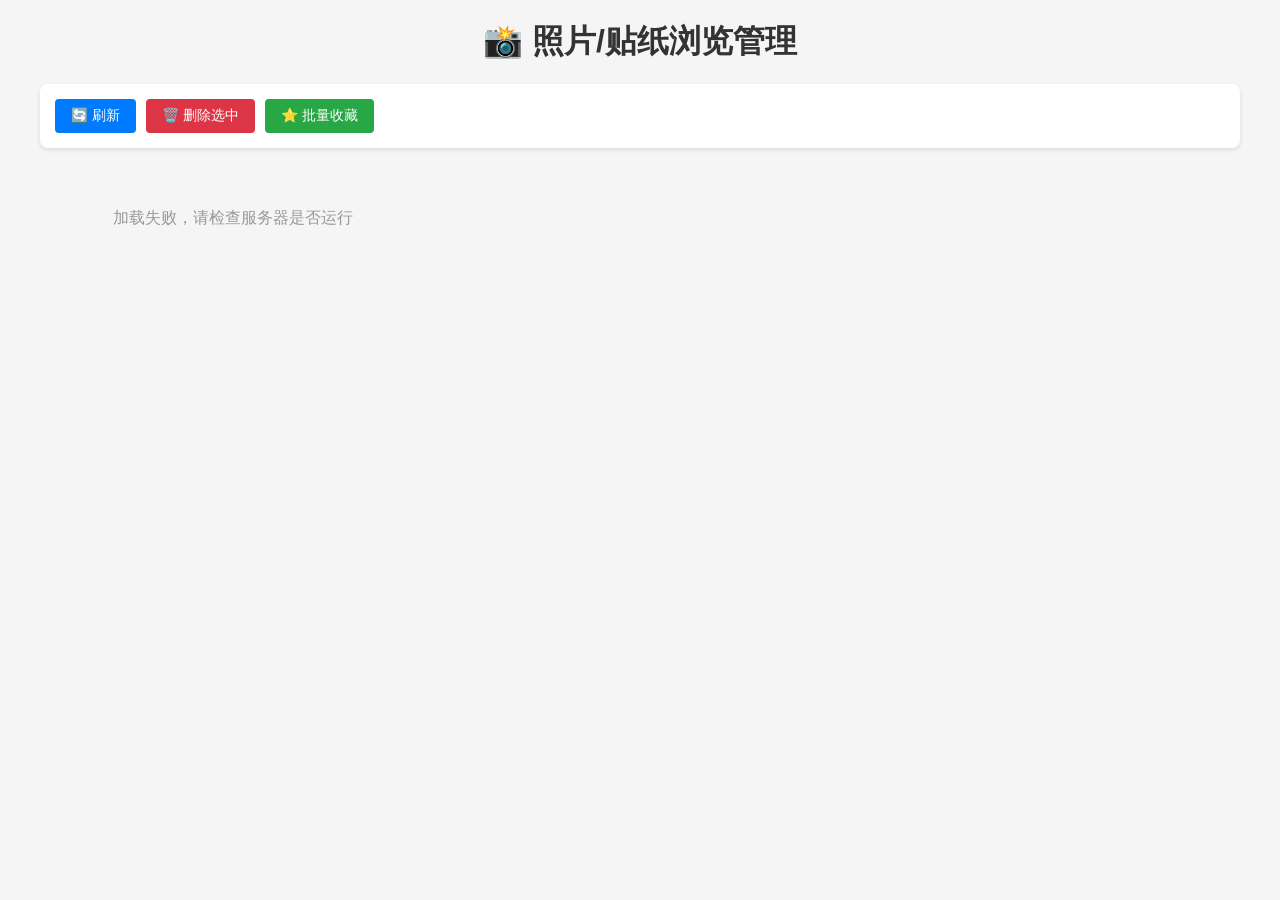
==== browse.html @ d6bfc60f "提交初版" ====
<!DOCTYPE html>
<html lang="zh-CN">
<head>
    <meta charset="UTF-8">
    <meta name="viewport" content="width=device-width, initial-scale=1.0">
    <title>照片/贴纸浏览管理</title>
    <link rel="stylesheet" href="browse-style.css">
    <style>
        * {
            margin: 0;
            padding: 0;
            box-sizing: border-box;
        }

        body {
            font-family: -apple-system, BlinkMacSystemFont, 'Segoe UI', 'Microsoft YaHei', sans-serif;
            background: #f5f5f5;
            padding: 20px;
        }

        
    </style>
</head>
<body>
    <div class="container">
        <h1>📸 照片/贴纸浏览管理</h1>
        
        <div class="toolbar">
            <button class="btn btn-primary" onclick="refreshData()">🔄 刷新</button>
            <button class="btn btn-danger" onclick="deleteSelected()">🗑️ 删除选中</button>
            <button class="btn btn-success" onclick="batchFavorite()">⭐ 批量收藏</button>
        </div>

        <div class="photo-grid" id="photoGrid">
            <div class="empty-state">加载中...</div>
        </div>
    </div>

    <!-- 标记编辑弹窗 -->
    <div id="tagModal" class="modal">
        <div class="modal-content">
            <span class="close" onclick="closeTagModal()">&times;</span>
            <h2>编辑贴纸标记</h2>
            <form id="tagForm">
                <input type="hidden" id="stickerId">
                
                <div class="form-group">
                    <label for="dishName">菜名 *</label>
                    <input type="text" id="dishName" required>
                </div>
                
                <div class="form-group">
                    <label for="description">描述</label>
                    <textarea id="description"></textarea>
                </div>
                
                <div class="form-group">
                    <label for="ingredients">原料</label>
                    <textarea id="ingredients"></textarea>
                </div>
                
                <div class="form-group">
                    <label for="recipe">做法</label>
                    <textarea id="recipe"></textarea>
                </div>
                
                <div class="form-group">
                    <button type="submit" class="btn btn-primary">保存</button>
                    <button type="button" class="btn" onclick="closeTagModal()">取消</button>
                </div>
            </form>
        </div>
    </div>

    <script src="browse.js"></script>
</body>
</html>
---- browse-style.css ----
.container {
    max-width: 1200px;
    margin: 0 auto;
}

h1 {
    color: #333;
    margin-bottom: 20px;
    text-align: center;
}

.toolbar {
    background: white;
    padding: 15px;
    border-radius: 8px;
    margin-bottom: 20px;
    display: flex;
    gap: 10px;
    flex-wrap: wrap;
    box-shadow: 0 2px 4px rgba(0,0,0,0.1);
}

.btn {
    padding: 8px 16px;
    border: none;
    border-radius: 4px;
    cursor: pointer;
    font-size: 14px;
    transition: all 0.3s;
}

.btn-primary {
    background: #007bff;
    color: white;
}

.btn-primary:hover {
    background: #0056b3;
}

.btn-danger {
    background: #dc3545;
    color: white;
}

.btn-danger:hover {
    background: #c82333;
}

.btn-success {
    background: #28a745;
    color: white;
}

.btn-success:hover {
    background: #218838;
}

.photo-grid {
    display: grid;
    grid-template-columns: repeat(auto-fill, minmax(300px, 1fr));
    gap: 20px;
}

.photo-card {
    background: white;
    border-radius: 8px;
    padding: 15px;
    box-shadow: 0 2px 8px rgba(0,0,0,0.1);
    transition: transform 0.3s;
}

.photo-card:hover {
    transform: translateY(-5px);
}

.photo-card.selected {
    border: 2px solid #007bff;
}

.photo-image {
    width: 100%;
    height: 200px;
    object-fit: cover;
    border-radius: 4px;
    margin-bottom: 10px;
}

.stickers-container {
    margin-top: 10px;
}

.sticker-item {
    display: inline-block;
    margin: 5px;
    position: relative;
    border: 2px solid #ddd;
    border-radius: 4px;
    padding: 5px;
    background: #f9f9f9;
}

.sticker-item.selected {
    border-color: #007bff;
}

.sticker-item.favorite {
    border-color: #ffc107;
}

.sticker-image {
    width: 80px;
    height: 80px;
    object-fit: contain;
    display: block;
}

.sticker-actions {
    display: flex;
    gap: 5px;
    margin-top: 5px;
    justify-content: center;
}

.sticker-actions button {
    padding: 4px 8px;
    font-size: 12px;
    border: none;
    border-radius: 3px;
    cursor: pointer;
}

.btn-edit {
    background: #17a2b8;
    color: white;
}

.btn-delete {
    background: #dc3545;
    color: white;
}

.btn-favorite {
    background: #ffc107;
    color: #333;
}

.btn-favorite.active {
    background: #ff9800;
    color: white;
}

.modal {
    display: none;
    position: fixed;
    z-index: 1000;
    left: 0;
    top: 0;
    width: 100%;
    height: 100%;
    background: rgba(0,0,0,0.5);
}

.modal-content {
    background: white;
    margin: 5% auto;
    padding: 20px;
    border-radius: 8px;
    width: 90%;
    max-width: 600px;
    max-height: 80vh;
    overflow-y: auto;
}

.form-group {
    margin-bottom: 15px;
}

.form-group label {
    display: block;
    margin-bottom: 5px;
    font-weight: bold;
    color: #333;
}

.form-group input,
.form-group textarea {
    width: 100%;
    padding: 8px;
    border: 1px solid #ddd;
    border-radius: 4px;
    font-size: 14px;
}

.form-group textarea {
    min-height: 100px;
    resize: vertical;
}

.close {
    color: #aaa;
    float: right;
    font-size: 28px;
    font-weight: bold;
    cursor: pointer;
}

.close:hover {
    color: #000;
}

.empty-state {
    text-align: center;
    padding: 40px;
    color: #999;
}

@media (max-width: 768px) {
    .photo-grid {
        grid-template-columns: 1fr;
    }
}
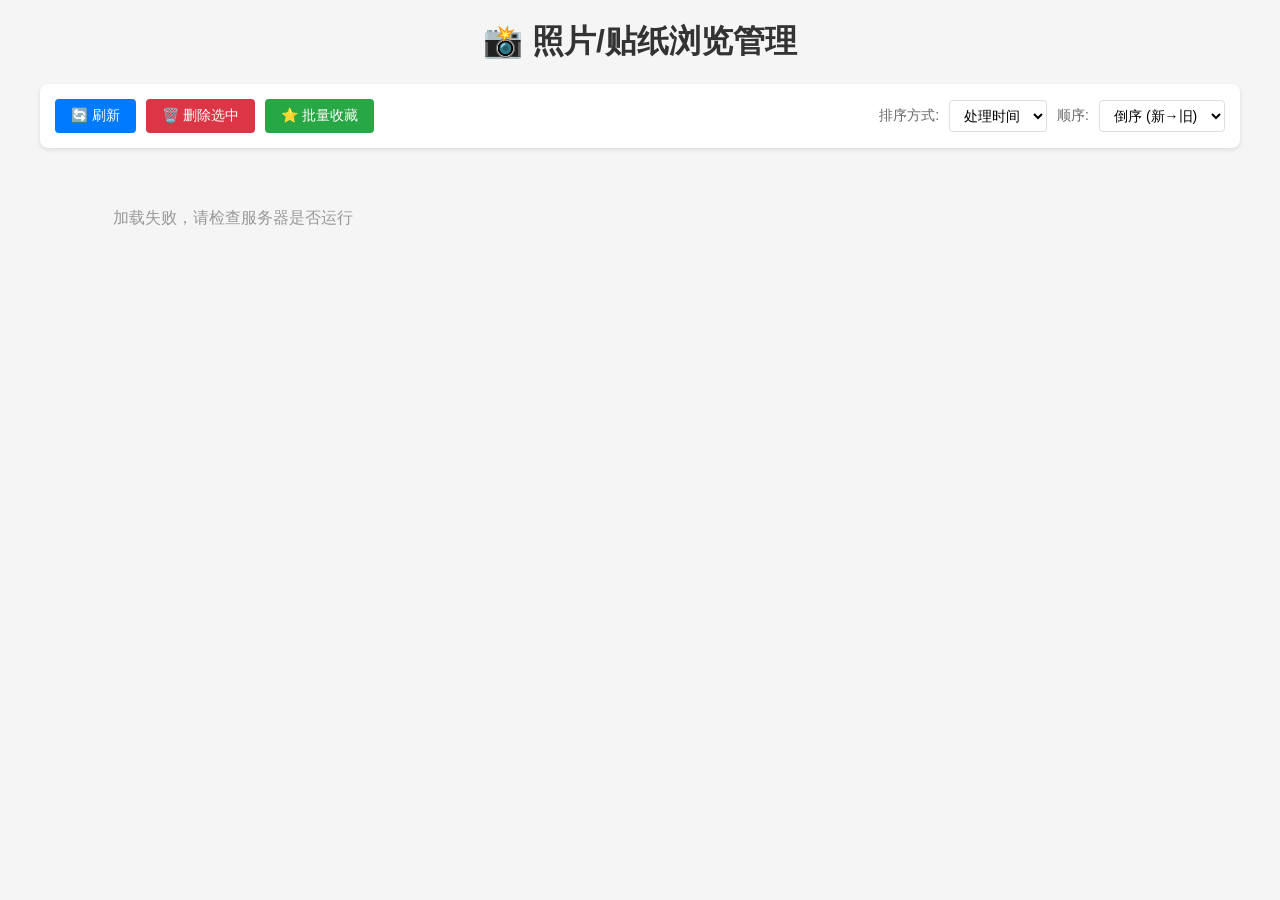
==== commit 88f55d7d: "新增拍摄时间" ====
--- a/browse.html
+++ b/browse.html
@@ -29,6 +29,19 @@
             <button class="btn btn-primary" onclick="refreshData()">🔄 刷新</button>
             <button class="btn btn-danger" onclick="deleteSelected()">🗑️ 删除选中</button>
             <button class="btn btn-success" onclick="batchFavorite()">⭐ 批量收藏</button>
+            
+            <div class="sort-controls">
+                <label for="sortBy">排序方式:</label>
+                <select id="sortBy" onchange="changeSort()">
+                    <option value="processed_time">处理时间</option>
+                    <option value="capture_time">拍摄时间</option>
+                </select>
+                <label for="sortOrder">顺序:</label>
+                <select id="sortOrder" onchange="changeSort()">
+                    <option value="desc">倒序 (新→旧)</option>
+                    <option value="asc">正序 (旧→新)</option>
+                </select>
+            </div>
         </div>
 
         <div class="photo-grid" id="photoGrid">
--- a/browse-style.css
+++ b/browse-style.css
@@ -17,7 +17,29 @@
     display: flex;
     gap: 10px;
     flex-wrap: wrap;
+    align-items: center;
     box-shadow: 0 2px 4px rgba(0,0,0,0.1);
+}
+
+.sort-controls {
+    display: flex;
+    gap: 10px;
+    align-items: center;
+    margin-left: auto;
+}
+
+.sort-controls label {
+    font-size: 14px;
+    font-weight: 500;
+    color: #666;
+}
+
+.sort-controls select {
+    padding: 6px 10px;
+    border: 1px solid #ddd;
+    border-radius: 4px;
+    font-size: 14px;
+    background: white;
 }
 
 .btn {
@@ -70,6 +92,20 @@
     transition: transform 0.3s;
 }
 
+.photo-info {
+    margin-bottom: 10px;
+}
+
+.time-info {
+    font-size: 12px;
+    color: #666;
+    line-height: 1.4;
+    background: #f8f9fa;
+    padding: 8px;
+    border-radius: 4px;
+    border-left: 3px solid #007bff;
+}
+
 .photo-card:hover {
     transform: translateY(-5px);
 }
@@ -102,6 +138,53 @@
 
 .sticker-item.selected {
     border-color: #007bff;
+    background: #e7f3ff;
+}
+
+.sticker-checkbox {
+    position: absolute;
+    top: 5px;
+    left: 5px;
+    z-index: 10;
+    cursor: pointer;
+}
+
+.sticker-checkbox input[type="checkbox"] {
+    width: 18px;
+    height: 18px;
+    cursor: pointer;
+    margin: 0;
+    opacity: 0.8;
+}
+
+.sticker-checkbox input[type="checkbox"]:checked {
+    opacity: 1;
+}
+
+.sticker-checkbox .checkmark {
+    position: absolute;
+    top: 0;
+    left: 0;
+    width: 18px;
+    height: 18px;
+    background-color: white;
+    border: 2px solid #007bff;
+    border-radius: 3px;
+    pointer-events: none;
+}
+
+.sticker-checkbox input[type="checkbox"]:checked + .checkmark {
+    background-color: #007bff;
+}
+
+.sticker-checkbox input[type="checkbox"]:checked + .checkmark:after {
+    content: "✓";
+    position: absolute;
+    top: -2px;
+    left: 3px;
+    color: white;
+    font-size: 14px;
+    font-weight: bold;
 }
 
 .sticker-item.favorite {
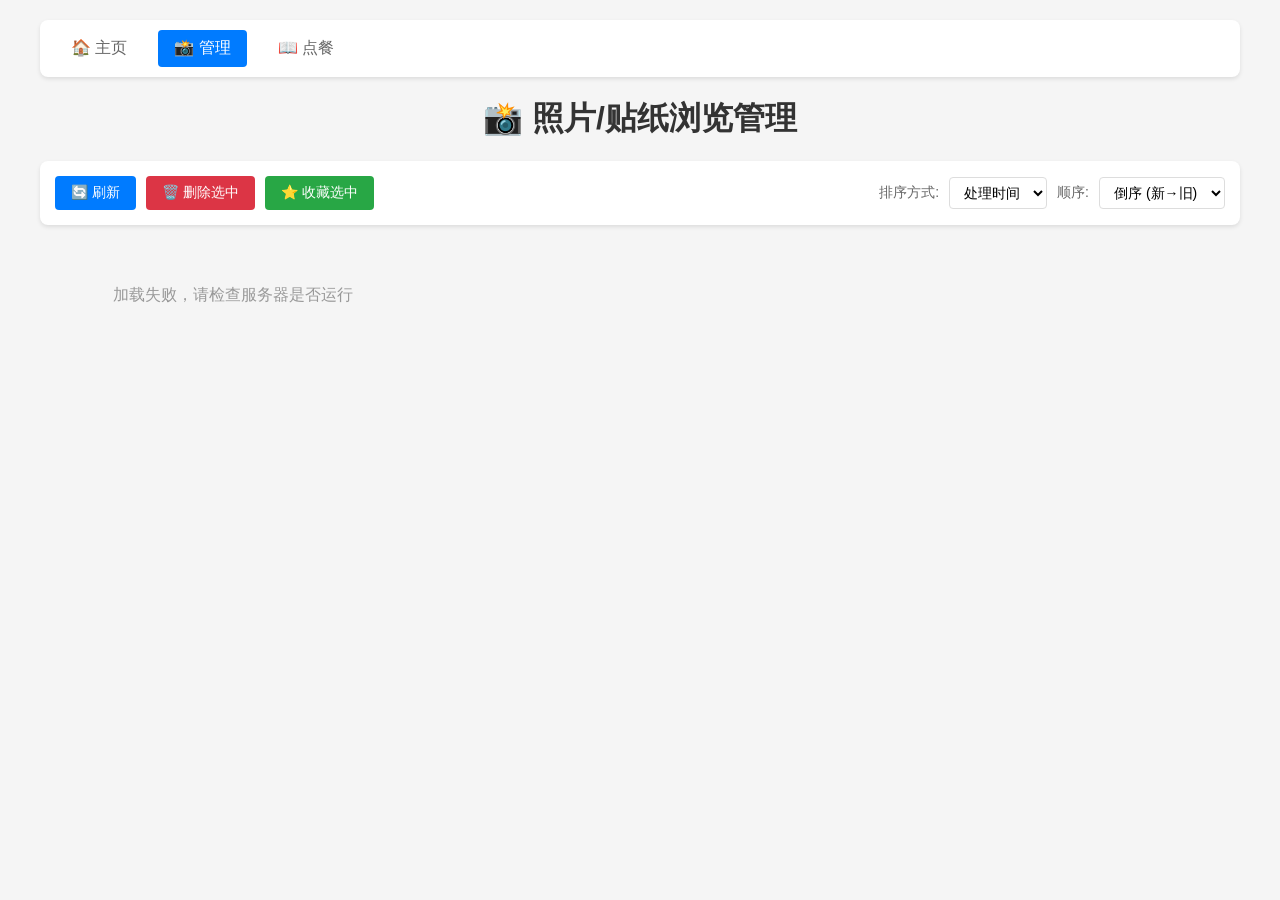
==== commit 71912190: "fix:点餐系统支持移除菜谱" ====
--- a/browse.html
+++ b/browse.html
@@ -23,12 +23,18 @@
 </head>
 <body>
     <div class="container">
+        <div class="nav-bar">
+            <a href="/" class="nav-link">🏠 主页</a>
+            <a href="/browse.html" class="nav-link active">📸 管理</a>
+            <a href="/recipe.html" class="nav-link">📖 点餐</a>
+        </div>
+        
         <h1>📸 照片/贴纸浏览管理</h1>
         
         <div class="toolbar">
             <button class="btn btn-primary" onclick="refreshData()">🔄 刷新</button>
             <button class="btn btn-danger" onclick="deleteSelected()">🗑️ 删除选中</button>
-            <button class="btn btn-success" onclick="batchFavorite()">⭐ 批量收藏</button>
+            <button class="btn btn-success" onclick="batchFavorite()">⭐ 收藏选中</button>
             
             <div class="sort-controls">
                 <label for="sortBy">排序方式:</label>
--- a/browse-style.css
+++ b/browse-style.css
@@ -1,6 +1,35 @@
 .container {
     max-width: 1200px;
     margin: 0 auto;
+}
+
+.nav-bar {
+    background: white;
+    padding: 10px 15px;
+    border-radius: 8px;
+    margin-bottom: 20px;
+    display: flex;
+    gap: 15px;
+    box-shadow: 0 2px 4px rgba(0,0,0,0.1);
+}
+
+.nav-link {
+    color: #666;
+    text-decoration: none;
+    padding: 8px 16px;
+    border-radius: 4px;
+    font-weight: 500;
+    transition: all 0.3s;
+}
+
+.nav-link:hover {
+    background: #f8f9fa;
+    color: #007bff;
+}
+
+.nav-link.active {
+    background: #007bff;
+    color: white;
 }
 
 h1 {
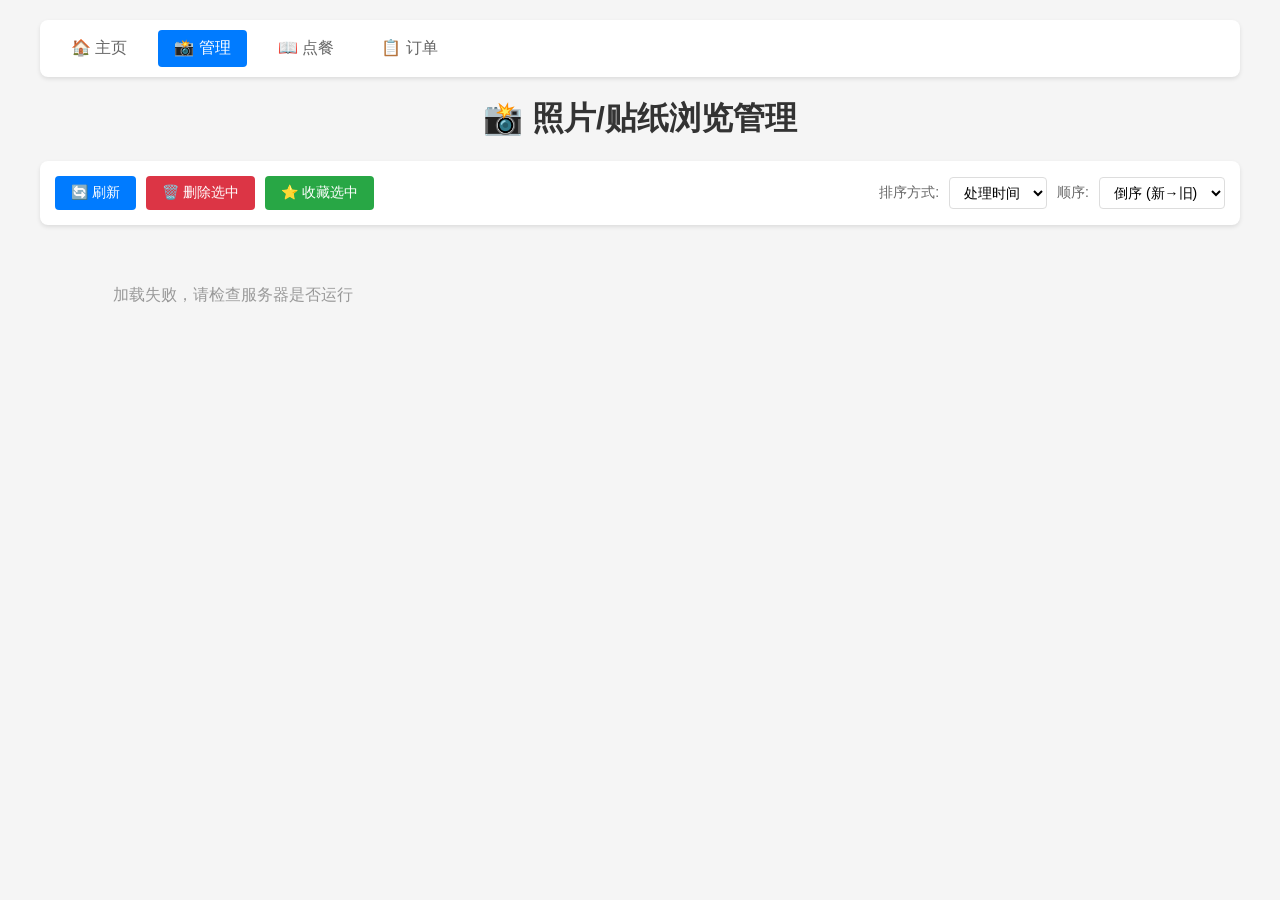
==== commit ff8dc4ae: "add:下单和订单浏览" ====
--- a/browse.html
+++ b/browse.html
@@ -27,6 +27,7 @@
             <a href="/" class="nav-link">🏠 主页</a>
             <a href="/browse.html" class="nav-link active">📸 管理</a>
             <a href="/recipe.html" class="nav-link">📖 点餐</a>
+            <a href="/orders.html" class="nav-link">📋 订单</a>
         </div>
         
         <h1>📸 照片/贴纸浏览管理</h1>
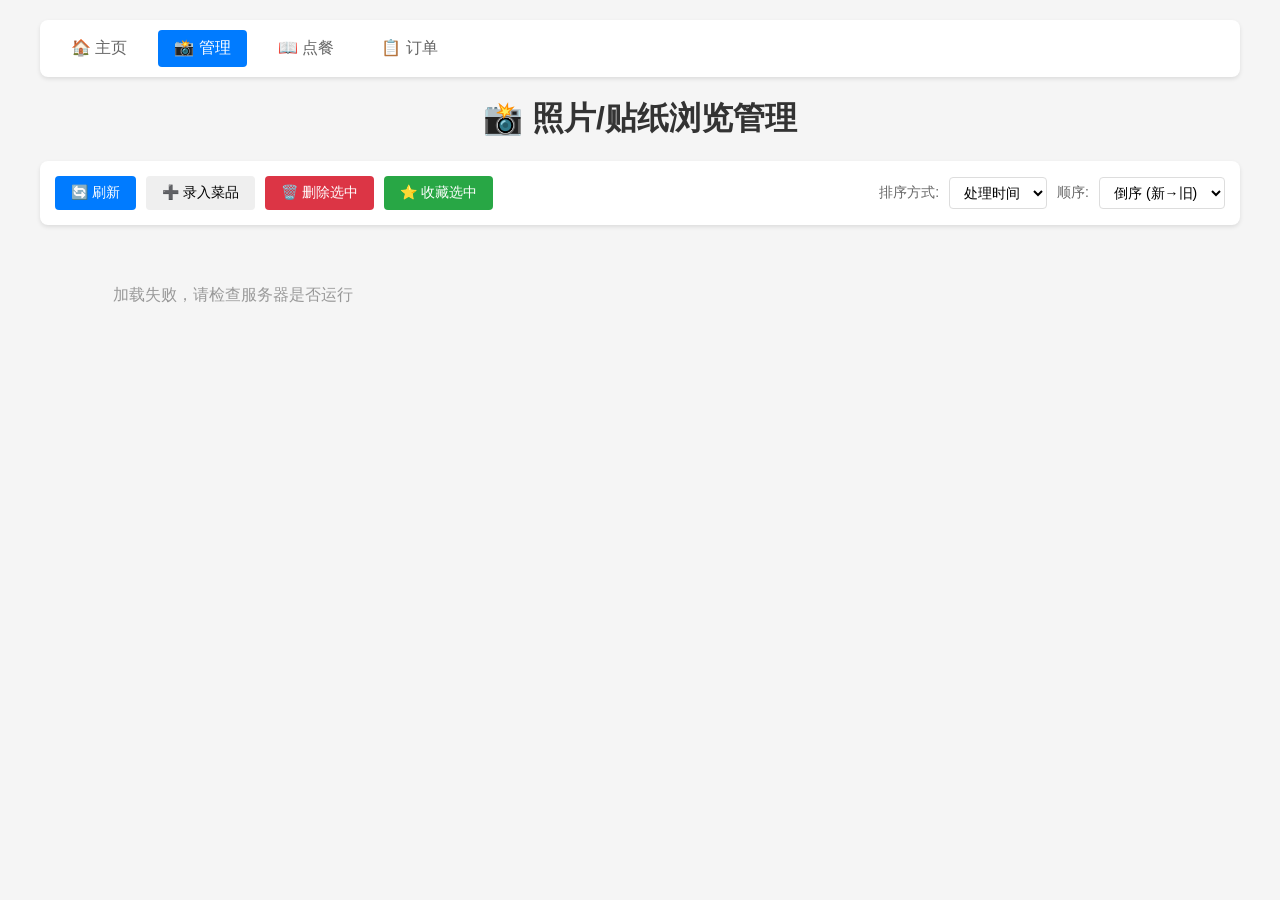
==== commit abd7a77a: "add:支持添加预定义菜品" ====
--- a/browse.html
+++ b/browse.html
@@ -34,6 +34,7 @@
         
         <div class="toolbar">
             <button class="btn btn-primary" onclick="refreshData()">🔄 刷新</button>
+            <button class="btn btn-info" onclick="showDishModal()">➕ 录入菜品</button>
             <button class="btn btn-danger" onclick="deleteSelected()">🗑️ 删除选中</button>
             <button class="btn btn-success" onclick="batchFavorite()">⭐ 收藏选中</button>
             
@@ -53,6 +54,48 @@
 
         <div class="photo-grid" id="photoGrid">
             <div class="empty-state">加载中...</div>
+        </div>
+    </div>
+
+    <!-- 录入菜品弹窗 -->
+    <div id="dishModal" class="modal">
+        <div class="modal-content">
+            <span class="close" onclick="closeDishModal()">&times;</span>
+            <h2 id="dishModalTitle">录入菜品</h2>
+            <form id="dishForm">
+                <input type="hidden" id="dishId">
+                
+                <div class="form-group">
+                    <label for="dishNameInput">菜名 *</label>
+                    <input type="text" id="dishNameInput" required>
+                </div>
+                
+                <div class="form-group">
+                    <label for="dishDescription">描述</label>
+                    <textarea id="dishDescription"></textarea>
+                </div>
+                
+                <div class="form-group">
+                    <label for="dishIngredients">原料</label>
+                    <textarea id="dishIngredients" placeholder="每行一种原料"></textarea>
+                </div>
+                
+                <div class="form-group">
+                    <label for="dishRecipe">做法</label>
+                    <textarea id="dishRecipe" placeholder="详细的制作步骤"></textarea>
+                </div>
+                
+                <div class="form-group" id="photoUploadGroup" style="display: none;">
+                    <label for="photoUpload">上传照片</label>
+                    <input type="file" id="photoUpload" accept="image/*">
+                    <div id="currentPhoto" style="margin-top: 10px;"></div>
+                </div>
+                
+                <div class="form-group">
+                    <button type="submit" class="btn btn-primary" >保存</button>
+                    <button type="button" class="btn" onclick="closeDishModal()">取消</button>
+                </div>
+            </form>
         </div>
     </div>
 
--- a/browse-style.css
+++ b/browse-style.css
@@ -331,4 +331,145 @@
     .photo-grid {
         grid-template-columns: 1fr;
     }
+}
+
+/* 预录入菜品样式 */
+.predefined-dish-section {
+    background: white;
+    border-radius: 12px;
+    padding: 20px;
+    margin-bottom: 20px;
+    box-shadow: 0 4px 6px rgba(0,0,0,0.1);
+}
+
+.predefined-dish-section h2 {
+    color: #333;
+    margin-bottom: 15px;
+    border-bottom: 2px solid #28a745;
+    padding-bottom: 5px;
+}
+
+.predefined-dish-grid {
+    display: grid;
+    grid-template-columns: repeat(auto-fill, minmax(300px, 1fr));
+    gap: 15px;
+}
+
+.predefined-dish-card {
+    background: #f8f9fa;
+    border-radius: 8px;
+    padding: 15px;
+    border: 1px solid #dee2e6;
+    transition: all 0.3s ease;
+    cursor: pointer;
+}
+
+.predefined-dish-card:hover {
+    transform: translateY(-2px);
+    box-shadow: 0 4px 8px rgba(0,0,0,0.1);
+}
+
+.dish-header {
+    display: flex;
+    justify-content: space-between;
+    align-items: flex-start;
+    margin-bottom: 10px;
+}
+
+.dish-header h3 {
+    margin: 0;
+    color: #333;
+    font-size: 18px;
+    flex: 1;
+}
+
+.dish-actions {
+    display: flex;
+    gap: 5px;
+}
+
+.btn-small {
+    padding: 4px 8px;
+    font-size: 12px;
+    border-radius: 4px;
+}
+
+.dish-photo {
+    width: 100%;
+    height: 150px;
+    object-fit: cover;
+    border-radius: 4px;
+    margin-bottom: 10px;
+}
+
+.no-photo {
+    width: 100%;
+    height: 150px;
+    background: #e9ecef;
+    border-radius: 4px;
+    display: flex;
+    align-items: center;
+    justify-content: center;
+    color: #6c757d;
+    margin-bottom: 10px;
+}
+
+.dish-description {
+    color: #666;
+    margin-bottom: 10px;
+    line-height: 1.4;
+}
+
+.dish-meta {
+    font-size: 12px;
+    color: #999;
+}
+
+/* 菜品模态框样式 */
+#dishModal .modal-content {
+    max-width: 600px;
+}
+
+#dishModal .form-group {
+    margin-bottom: 15px;
+}
+
+#dishModal label {
+    display: block;
+    margin-bottom: 5px;
+    font-weight: bold;
+    color: #333;
+}
+
+#dishModal input[type="text"],
+#dishModal textarea {
+    width: 100%;
+    padding: 8px 12px;
+    border: 1px solid #ddd;
+    border-radius: 4px;
+    font-family: inherit;
+    font-size: 14px;
+}
+
+#dishModal textarea {
+    min-height: 80px;
+    resize: vertical;
+}
+
+#dishModal .btn {
+    padding: 8px 16px;
+    border: none;
+    border-radius: 4px;
+    cursor: pointer;
+    font-size: 14px;
+    margin-right: 10px;
+}
+
+#dishModal .btn-primary {
+    background: #007bff;
+    color: white;
+}
+
+#dishModal .btn-primary:hover {
+    background: #0056b3;
 }
